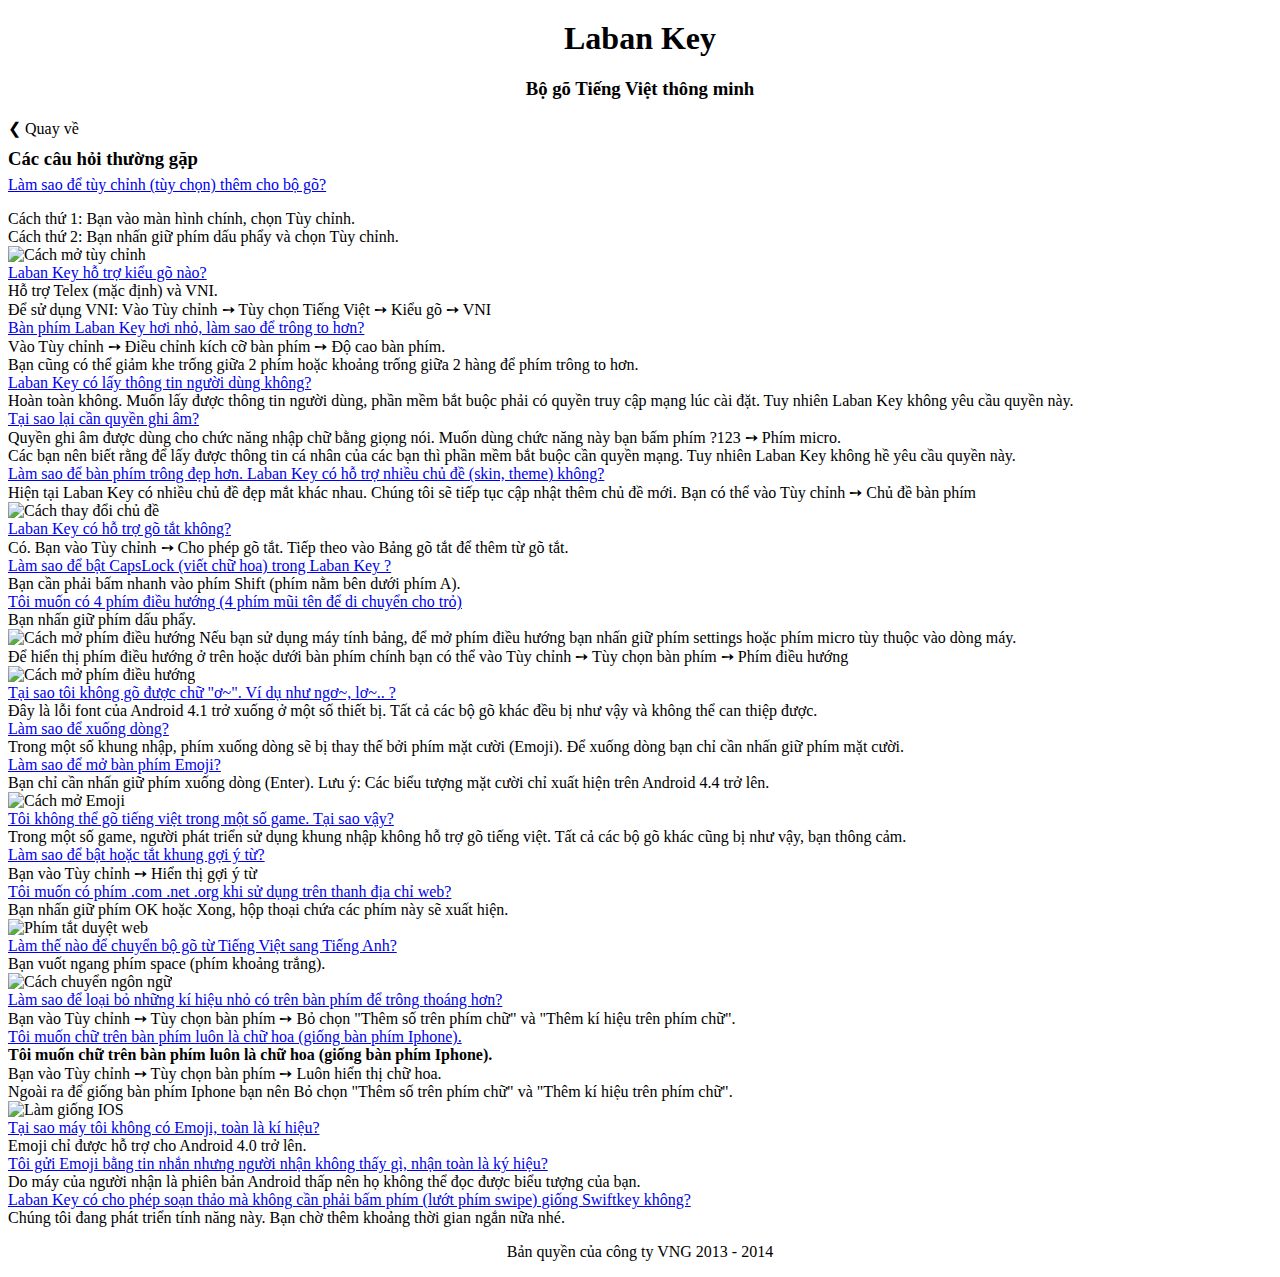
==== faq/index.html @ c2d9c65e "update page" ====
<!DOCTYPE html>
<html>
    <head>
        <meta charset="utf-8">
        <meta name="viewport" content="width=device-width, initial-scale=1.0">
        <meta http-equiv="X-UA-Compatible" content="IE=edge,chrome=1">
        <title>Các câu hỏi thường gặp</title>

        <!-- Custom CSS -->
        <link rel="stylesheet" href="http://labankey.github.io/labankeyweb/css/syntax.css">
        <link rel="stylesheet" href="http://labankey.github.io/labankeyweb/css/main.css">

    </head>
    <body>

        <div class="site">
          <div class="header">
            <h1 align="center" style="margin-top:20px" class="title"><a>Laban Key</a></h1>
            <h3 align="center">Bộ gõ Tiếng Việt thông minh</h3>
          </div>

          <a class="a_home_symbol" onClick="history.go(-1);return true;"><span>&#10094; </span></a>
<a class="a_home" onClick="history.go(-1);return true;">Quay về</a>
<h3 style="margin-top: 10px;margin-bottom:-10px">Các câu hỏi thường gặp</h3>

<div class="post">
<p><a href="javascript:;" class="tbcontent" id="q1" onclick="toggleans(this, 'a1')">Làm sao để tùy chỉnh (tùy chọn) thêm cho bộ gõ?</a>
<div id="a1" class="ans">
Cách thứ 1: Bạn vào màn hình chính, chọn Tùy chỉnh. <br />
Cách thứ 2: Bạn nhấn giữ phím dấu phẩy và chọn Tùy chỉnh.<br />
<img src="http://labankey.github.io/labankeyweb/images/choose_options.png" alt="Cách mở tùy chỉnh">
</div>
<a href="javascript:;" class="tbcontent" id="q2" onclick="toggleans(this, 'a2')">Laban Key hỗ trợ kiểu gõ nào?</a>
<div id="a2" class="ans">
Hỗ trợ Telex (mặc định) và VNI.<br />
Để sử dụng VNI: Vào Tùy chỉnh &#10137; Tùy chọn Tiếng Việt &#10137; Kiểu gõ &#10137; VNI
</div>
<a href="javascript:;" class="tbcontent" id="q3" onclick="toggleans(this, 'a3')">Bàn phím Laban Key hơi nhỏ, làm sao để trông to hơn?</a>
<div id="a3" class="ans">
Vào Tùy chỉnh &#10137; Điều chỉnh kích cỡ bàn phím &#10137; Độ cao bàn phím.<br />
Bạn cũng có thể giảm khe trống giữa 2 phím hoặc khoảng trống giữa 2 hàng để phím trông to hơn.
</div>
<a href="javascript:;" class="tbcontent" id="q4" onclick="toggleans(this, 'a4')">Laban Key có lấy thông tin người dùng không?</a>
<div id="a4" class="ans">
Hoàn toàn không. Muốn lấy được thông tin người dùng, phần mềm bắt buộc phải có quyền truy cập mạng lúc cài đặt. Tuy nhiên Laban Key không yêu cầu quyền này.
</div>
<a href="javascript:;" class="tbcontent" id="q21" onclick="toggleans(this, 'a21')">Tại sao lại cần quyền ghi âm?</a>
<div id="a21" class="ans">
Quyền ghi âm được dùng cho chức năng nhập chữ bằng giọng nói. Muốn dùng chức năng này bạn bấm phím ?123 &#10137; Phím micro.<br />
Các bạn nên biết rằng để lấy được thông tin cá nhân của các bạn thì phần mềm bắt buộc cần quyền mạng. Tuy nhiên Laban Key không hề yêu cầu quyền này.
</div>
<a href="javascript:;" class="tbcontent" id="q5" onclick="toggleans(this, 'a5')">Làm sao để bàn phím trông đẹp hơn. Laban Key có hỗ trợ nhiều chủ đề (skin, theme) không?</a>
<div id="a5" class="ans">
Hiện tại Laban Key có nhiều chủ đề đẹp mắt khác nhau. Chúng tôi sẽ tiếp tục cập nhật thêm chủ đề mới.
Bạn có thể vào Tùy chỉnh &#10137; Chủ đề bàn phím <br />
<img src="http://labankey.github.io/labankeyweb/images/theme_choose.png" alt="Cách thay đổi chủ đề">
</div>
<a href="javascript:;" class="tbcontent" id="q6" onclick="toggleans(this, 'a6')">Laban Key có hỗ trợ gõ tắt không?</a>
<div id="a6" class="ans">
Có. Bạn vào Tùy chỉnh &#10137; Cho phép gõ tắt. Tiếp theo vào Bảng gõ tắt để thêm từ gõ tắt.
</div>
<a href="javascript:;" class="tbcontent" id="q7" onclick="toggleans(this, 'a7')">Làm sao để bật CapsLock (viết chữ hoa) trong Laban Key ?</a>
<div id="a7" class="ans">
Bạn cần phải bấm nhanh vào phím Shift (phím nằm bên dưới phím A). 
</div>
<a href="javascript:;" class="tbcontent" id="q8" onclick="toggleans(this, 'a8')">Tôi muốn có 4 phím điều hướng (4 phím mũi tên để di chuyển cho trỏ)</a>
<div id="a8" class="ans">
Bạn nhấn giữ phím dấu phẩy.<br />
<img src="http://labankey.github.io/labankeyweb/images/choose_navigation.png" alt="Cách mở phím điều hướng">
Nếu bạn sử dụng máy tính bảng, để mở phím điều hướng bạn nhấn giữ phím settings hoặc phím micro tùy thuộc vào dòng máy.<br />
Để hiển thị phím điều hướng ở trên hoặc dưới bàn phím chính bạn có thể vào Tùy chỉnh &#10137; Tùy chọn bàn phím &#10137; Phím điều hướng <br />
<img src="http://labankey.github.io/labankeyweb/images/choose_navigation2.png" alt="Cách mở phím điều hướng">
</div>
<a href="javascript:;" class="tbcontent" id="q9" onclick="toggleans(this, 'a9')">Tại sao tôi không gõ được chữ &quot;ơ~&quot;. Ví dụ như ngơ~, lơ~.. ?</a>
<div id="a9" class="ans">
Đây là lỗi font của Android 4.1 trở xuống ở một số thiết bị. Tất cả các bộ gõ khác đều bị như vậy và không thể can thiệp được.
</div>
<a href="javascript:;" class="tbcontent" id="q10" onclick="toggleans(this, 'a10')">Làm sao để xuống dòng?</a>
<div id="a10" class="ans">
Trong một số khung nhập, phím xuống dòng sẽ bị thay thế bởi phím mặt cười (Emoji). Để xuống dòng bạn chỉ cần nhấn giữ phím mặt cười.
</div>
<a href="javascript:;" class="tbcontent" id="q11" onclick="toggleans(this, 'a11')">Làm sao để mở bàn phím Emoji?</a>
<div id="a11" class="ans">
Bạn chỉ cần nhấn giữ phím xuống dòng (Enter).
Lưu ý: Các biểu tượng mặt cười chỉ xuất hiện trên Android 4.4 trở lên.<br />
<img src="http://labankey.github.io/labankeyweb/images/Emoji.png" alt="Cách mở Emoji">
</div>
<a href="javascript:;" class="tbcontent" id="q12" onclick="toggleans(this, 'a12')">Tôi không thể gõ tiếng việt trong một số game. Tại sao vậy?</a>
<div id="a12" class="ans">
Trong một số game, người phát triển sử dụng khung nhập không hỗ trợ gõ tiếng việt. Tất cả các bộ gõ khác cũng bị như vậy, bạn thông cảm.
</div>
<a href="javascript:;" class="tbcontent" id="q13" onclick="toggleans(this, 'a13')">Làm sao để bật hoặc tắt khung gợi ý từ?</a>
<div id="a13" class="ans">
Bạn vào Tùy chỉnh &#10137; Hiển thị gợi ý từ
</div>
<a href="javascript:;" class="tbcontent" id="q14" onclick="toggleans(this, 'a14')">Tôi muốn có phím .com .net .org khi sử dụng trên thanh địa chỉ web?</a>
<div id="a14" class="ans">
Bạn nhấn giữ phím OK hoặc Xong, hộp thoại chứa các phím này sẽ xuất hiện. <br />
<img src="http://labankey.github.io/labankeyweb/images/shortcut_web.png" alt="Phím tắt duyệt web">
</div>
<a href="javascript:;" class="tbcontent" id="q15" onclick="toggleans(this, 'a15')">Làm thế nào để chuyển bộ gõ từ Tiếng Việt sang Tiếng Anh?</a>
<div id="a15" class="ans">
Bạn vuốt ngang phím space (phím khoảng trắng).<br />
<img src="http://labankey.github.io/labankeyweb/images/choose_english_key.png" alt="Cách chuyển ngôn ngữ">
</div>
<a href="javascript:;" class="tbcontent" id="q16" onclick="toggleans(this, 'a16')">Làm sao để loại bỏ những kí hiệu nhỏ có trên bàn phím để trông thoáng hơn?</a>
<div id="a16" class="ans">
Bạn vào Tùy chỉnh &#10137; Tùy chọn bàn phím &#10137; Bỏ chọn &quot;Thêm số trên phím chữ&quot; và &quot;Thêm kí hiệu trên phím chữ&quot;.
</div>
<a href="javascript:;" class="tbcontent" id="q17" onclick="toggleans(this, 'a17')">Tôi muốn chữ trên bàn phím luôn là chữ hoa (giống bàn phím Iphone).</a>
<div id="a17" class="ans">
<a name="faq17"><strong>Tôi muốn chữ trên bàn phím luôn là chữ hoa (giống bàn phím Iphone).</strong></a> <br />
Bạn vào Tùy chỉnh &#10137; Tùy chọn bàn phím &#10137; Luôn hiển thị chữ hoa.<br />
Ngoài ra để giống bàn phím Iphone bạn nên Bỏ chọn &quot;Thêm số trên phím chữ&quot; và &quot;Thêm kí hiệu trên phím chữ&quot;.<br />
<img src="http://labankey.github.io/labankeyweb/images/iphone_key.png" alt="Làm giống IOS">
</div>
<a href="javascript:;" class="tbcontent" id="q18" onclick="toggleans(this, 'a18')">Tại sao máy tôi không có Emoji, toàn là kí hiệu?</a>
<div id="a18" class="ans">
Emoji chỉ được hỗ trợ cho Android 4.0 trở lên. 
</div>
<a href="javascript:;" class="tbcontent" id="q19" onclick="toggleans(this, 'a19')">Tôi gửi Emoji bằng tin nhắn nhưng người nhận không thấy gì, nhận toàn là ký hiệu?</a>
<div id="a19" class="ans">
Do máy của người nhận là phiên bản Android thấp nên họ không thể đọc được biểu tượng của bạn.
</div>
<a href="javascript:;" class="tbcontent" id="q20" onclick="toggleans(this, 'a20')">Laban Key có cho phép soạn thảo mà không cần phải bấm phím (lướt phím swipe) giống Swiftkey không?</a>
<div id="a20" class="ans">
Chúng tôi đang phát triển tính năng này. Bạn chờ thêm khoảng thời gian ngắn nữa nhé.
</div></p>

<script language="javascript">
    function toggleans(cobj, mobj) {
        //alert (cobj.className);
        resethili();
        aobj = document.getElementById(mobj);   
        (aobj.style.display=="" || aobj.style.display=="none" )? aobj.style.display="block" : aobj.style.display="" ; 
    }   
    
    function resethili () {
        var myfaq=new Array("a1","a2","a3", "a4", "a5", "a6", "a7", "a8", "a9", "a10", "a11", "a12", "a13", "a14", "a15", "a16", "a17", "a18", "a19", "a20", "a21");
        var myquest=new Array("q1","q2","q3", "q4", "q5", "q6", "q7", "q8", "q9", "q10", "q11", "q12", "q13", "q14", "q15", "q16", "q17", "q18", "q19", "q20", "q21");
        for (i=0; i<myfaq.length; i++) {
            var faqobj = document.getElementById(myfaq[i]);
            var qobj = document.getElementById(myquest[i]);
            faqobj.style.display="none";
        }
        
    }   
</script>

</div>


          <div class="footer" align="center">
            <p>Bản quyền của công ty VNG 2013 - 2014</p>
          </div>
        </div>

    </body>
</html>
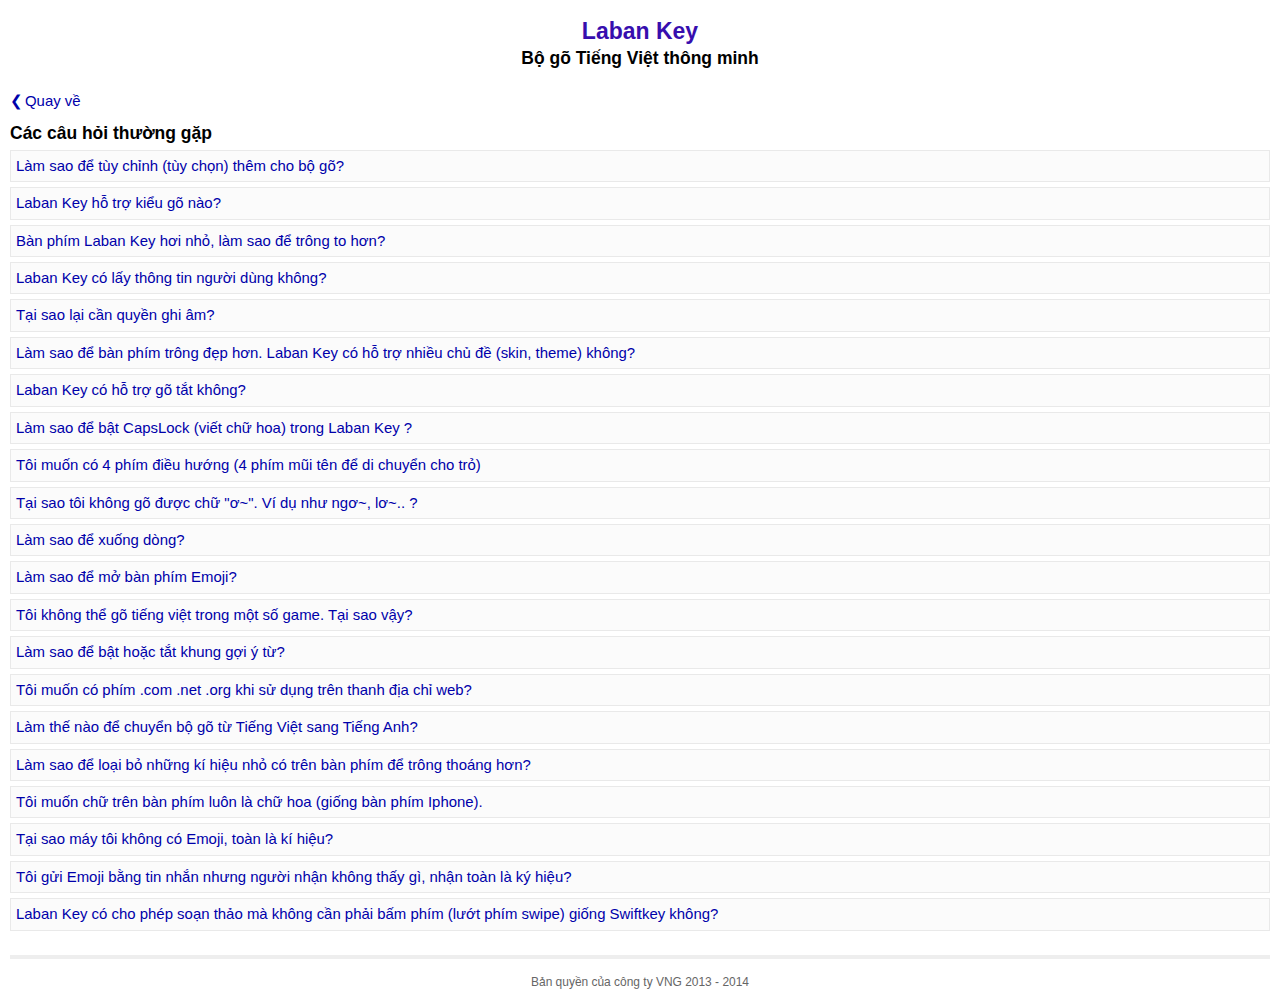
==== commit 0e4869bd: "update page" ====
--- a/faq/index.html
+++ b/faq/index.html
@@ -7,8 +7,8 @@
         <title>Các câu hỏi thường gặp</title>
 
         <!-- Custom CSS -->
-        <link rel="stylesheet" href="http://labankey.github.io/labankeyweb/css/syntax.css">
-        <link rel="stylesheet" href="http://labankey.github.io/labankeyweb/css/main.css">
+        <link rel="stylesheet" href="http://labankey.github.io/labankey/css/syntax.css">
+        <link rel="stylesheet" href="http://labankey.github.io/labankey/css/main.css">
 
     </head>
     <body>
@@ -28,7 +28,7 @@
 <div id="a1" class="ans">
 Cách thứ 1: Bạn vào màn hình chính, chọn Tùy chỉnh. <br />
 Cách thứ 2: Bạn nhấn giữ phím dấu phẩy và chọn Tùy chỉnh.<br />
-<img src="http://labankey.github.io/labankeyweb/images/choose_options.png" alt="Cách mở tùy chỉnh">
+<img src="http://labankey.github.io/labankey/images/choose_options.png" alt="Cách mở tùy chỉnh">
 </div>
 <a href="javascript:;" class="tbcontent" id="q2" onclick="toggleans(this, 'a2')">Laban Key hỗ trợ kiểu gõ nào?</a>
 <div id="a2" class="ans">
@@ -53,7 +53,7 @@
 <div id="a5" class="ans">
 Hiện tại Laban Key có nhiều chủ đề đẹp mắt khác nhau. Chúng tôi sẽ tiếp tục cập nhật thêm chủ đề mới.
 Bạn có thể vào Tùy chỉnh &#10137; Chủ đề bàn phím <br />
-<img src="http://labankey.github.io/labankeyweb/images/theme_choose.png" alt="Cách thay đổi chủ đề">
+<img src="http://labankey.github.io/labankey/images/theme_choose.png" alt="Cách thay đổi chủ đề">
 </div>
 <a href="javascript:;" class="tbcontent" id="q6" onclick="toggleans(this, 'a6')">Laban Key có hỗ trợ gõ tắt không?</a>
 <div id="a6" class="ans">
@@ -66,10 +66,10 @@
 <a href="javascript:;" class="tbcontent" id="q8" onclick="toggleans(this, 'a8')">Tôi muốn có 4 phím điều hướng (4 phím mũi tên để di chuyển cho trỏ)</a>
 <div id="a8" class="ans">
 Bạn nhấn giữ phím dấu phẩy.<br />
-<img src="http://labankey.github.io/labankeyweb/images/choose_navigation.png" alt="Cách mở phím điều hướng">
+<img src="http://labankey.github.io/labankey/images/choose_navigation.png" alt="Cách mở phím điều hướng">
 Nếu bạn sử dụng máy tính bảng, để mở phím điều hướng bạn nhấn giữ phím settings hoặc phím micro tùy thuộc vào dòng máy.<br />
 Để hiển thị phím điều hướng ở trên hoặc dưới bàn phím chính bạn có thể vào Tùy chỉnh &#10137; Tùy chọn bàn phím &#10137; Phím điều hướng <br />
-<img src="http://labankey.github.io/labankeyweb/images/choose_navigation2.png" alt="Cách mở phím điều hướng">
+<img src="http://labankey.github.io/labankey/images/choose_navigation2.png" alt="Cách mở phím điều hướng">
 </div>
 <a href="javascript:;" class="tbcontent" id="q9" onclick="toggleans(this, 'a9')">Tại sao tôi không gõ được chữ &quot;ơ~&quot;. Ví dụ như ngơ~, lơ~.. ?</a>
 <div id="a9" class="ans">
@@ -83,7 +83,7 @@
 <div id="a11" class="ans">
 Bạn chỉ cần nhấn giữ phím xuống dòng (Enter).
 Lưu ý: Các biểu tượng mặt cười chỉ xuất hiện trên Android 4.4 trở lên.<br />
-<img src="http://labankey.github.io/labankeyweb/images/Emoji.png" alt="Cách mở Emoji">
+<img src="http://labankey.github.io/labankey/images/Emoji.png" alt="Cách mở Emoji">
 </div>
 <a href="javascript:;" class="tbcontent" id="q12" onclick="toggleans(this, 'a12')">Tôi không thể gõ tiếng việt trong một số game. Tại sao vậy?</a>
 <div id="a12" class="ans">
@@ -96,12 +96,12 @@
 <a href="javascript:;" class="tbcontent" id="q14" onclick="toggleans(this, 'a14')">Tôi muốn có phím .com .net .org khi sử dụng trên thanh địa chỉ web?</a>
 <div id="a14" class="ans">
 Bạn nhấn giữ phím OK hoặc Xong, hộp thoại chứa các phím này sẽ xuất hiện. <br />
-<img src="http://labankey.github.io/labankeyweb/images/shortcut_web.png" alt="Phím tắt duyệt web">
+<img src="http://labankey.github.io/labankey/images/shortcut_web.png" alt="Phím tắt duyệt web">
 </div>
 <a href="javascript:;" class="tbcontent" id="q15" onclick="toggleans(this, 'a15')">Làm thế nào để chuyển bộ gõ từ Tiếng Việt sang Tiếng Anh?</a>
 <div id="a15" class="ans">
 Bạn vuốt ngang phím space (phím khoảng trắng).<br />
-<img src="http://labankey.github.io/labankeyweb/images/choose_english_key.png" alt="Cách chuyển ngôn ngữ">
+<img src="http://labankey.github.io/labankey/images/choose_english_key.png" alt="Cách chuyển ngôn ngữ">
 </div>
 <a href="javascript:;" class="tbcontent" id="q16" onclick="toggleans(this, 'a16')">Làm sao để loại bỏ những kí hiệu nhỏ có trên bàn phím để trông thoáng hơn?</a>
 <div id="a16" class="ans">
@@ -112,7 +112,7 @@
 <a name="faq17"><strong>Tôi muốn chữ trên bàn phím luôn là chữ hoa (giống bàn phím Iphone).</strong></a> <br />
 Bạn vào Tùy chỉnh &#10137; Tùy chọn bàn phím &#10137; Luôn hiển thị chữ hoa.<br />
 Ngoài ra để giống bàn phím Iphone bạn nên Bỏ chọn &quot;Thêm số trên phím chữ&quot; và &quot;Thêm kí hiệu trên phím chữ&quot;.<br />
-<img src="http://labankey.github.io/labankeyweb/images/iphone_key.png" alt="Làm giống IOS">
+<img src="http://labankey.github.io/labankey/images/iphone_key.png" alt="Làm giống IOS">
 </div>
 <a href="javascript:;" class="tbcontent" id="q18" onclick="toggleans(this, 'a18')">Tại sao máy tôi không có Emoji, toàn là kí hiệu?</a>
 <div id="a18" class="ans">
